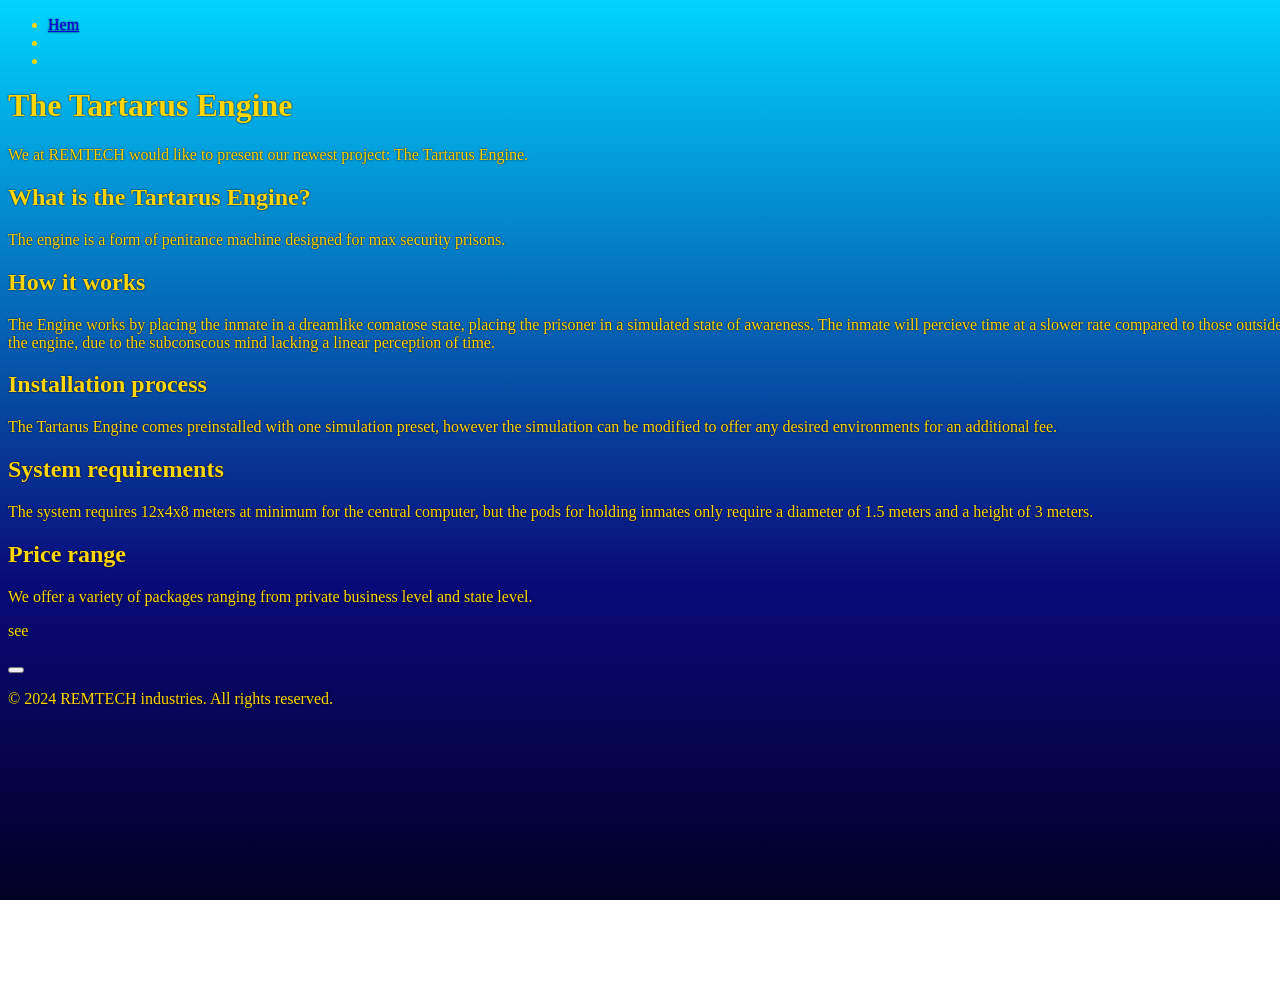
==== index.html @ f821933b "webb" ====
<!doctype html>
<html lang="en">
  <head>
    <meta charset="UTF-8" />
    <meta name="viewport" content="width=device-width, initial-scale=1.0" />
    <title>The Tartarus Engine</title>
    <link rel="stylesheet" href="style.css" />
  </head>
  <body>
    <header>
      <nav class="menu">
        <ul>
          <li><a href="index.html" class="menu-item">Hem</a></li>
          <li><a href="" class=""></a></li>
          <li><a href="" class=""></a></li>
        </ul>
      </nav>
    </header>
    <main>
      <div class="introduction">
        <h1>The Tartarus Engine</h1>
        <p>
          We at REMTECH would like to present our newest project: The Tartarus
          Engine.
        </p>
        <h2>What is the Tartarus Engine?</h2>
        <p>
          The engine is a form of penitance machine designed for max security
          prisons.
        </p>
        <h2>How it works</h2>
        <p>
          The Engine works by placing the inmate in a dreamlike comatose state,
          placing the prisoner in a simulated state of awareness. The inmate
          will percieve time at a slower rate compared to those outside the
          engine, due to the subconscous mind lacking a linear perception of
          time.
        </p>
        <h2>Installation process</h2>
        <p>
          The Tartarus Engine comes preinstalled with one simulation preset,
          however the simulation can be modified to offer any desired
          environments for an additional fee.
        </p>
        <h2>System requirements</h2>
        <p>
          The system requires 12x4x8 meters at minimum for the central computer,
          but the pods for holding inmates only require a diameter of 1.5 meters
          and a height of 3 meters.
        </p>
        <h2>Price range</h2>
        <p>
          We offer a variety of packages ranging from private business level and
          state level.
        </p>
        <p id="text">see</p>
        <button onclick=""></button>
      </div>
    </main>
    <footer>
      <p>&copy; 2024 REMTECH industries. All rights reserved.</p>
    </footer>
  </body>
  <script src="java.js"></script>
</html>
---- style.css ----
.html {
  background-color: rgb(0, 53, 102);
}

h1 {
  position: center;
}

body {
  background: #020024;
  background: linear-gradient(
    0deg,
    rgba(2, 0, 36, 1) 0%,
    rgba(9, 9, 121, 1) 35%,
    rgba(0, 212, 255, 1) 100%
  );
  width: 100%;
  height: 100%;
  background-attachment: fixed;
  text-decoration: none #ffc300ff;
  color: #ffd60aff;
  text-overflow: hidden;
  text-shadow: 0px 0px 2px black;
}

.introduction {
  position: center fixed;
}

header {
  height: 50px;
}

footer {
  height: 300px;
}
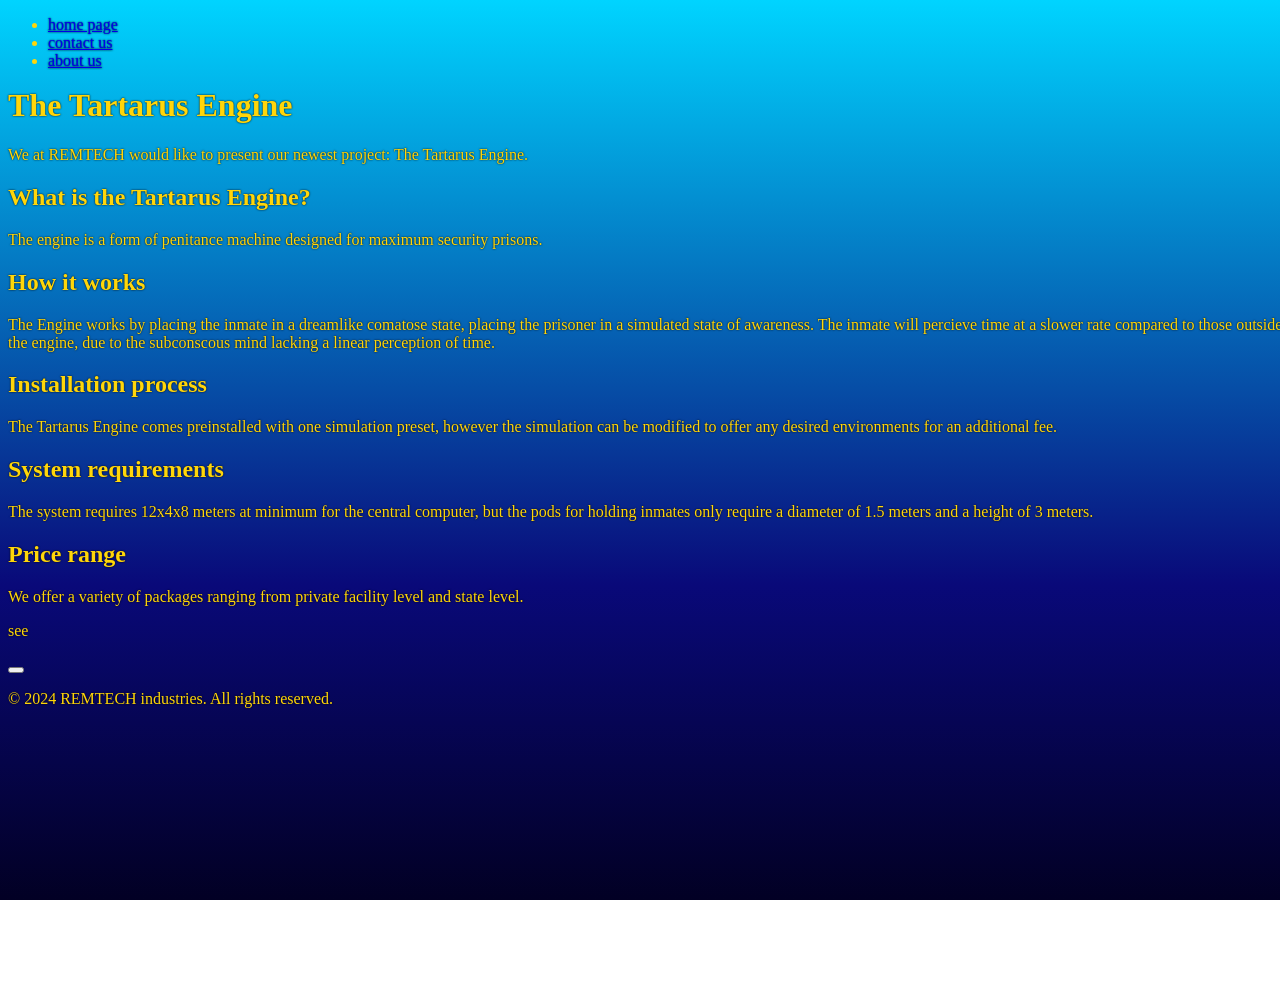
==== commit d4feade3: "github" ====
--- a/index.html
+++ b/index.html
@@ -10,9 +10,9 @@
     <header>
       <nav class="menu">
         <ul>
-          <li><a href="index.html" class="menu-item">Hem</a></li>
-          <li><a href="" class=""></a></li>
-          <li><a href="" class=""></a></li>
+          <li><a href="index.html" class="menu-item">home page</a></li>
+          <li><a href="contact.html" class="menu-item">contact us</a></li>
+          <li><a href="about_us.html" class="menu-item">about us</a></li>
         </ul>
       </nav>
     </header>
@@ -25,8 +25,8 @@
         </p>
         <h2>What is the Tartarus Engine?</h2>
         <p>
-          The engine is a form of penitance machine designed for max security
-          prisons.
+          The engine is a form of penitance machine designed for maximum
+          security prisons.
         </p>
         <h2>How it works</h2>
         <p>
@@ -50,7 +50,7 @@
         </p>
         <h2>Price range</h2>
         <p>
-          We offer a variety of packages ranging from private business level and
+          We offer a variety of packages ranging from private facility level and
           state level.
         </p>
         <p id="text">see</p>
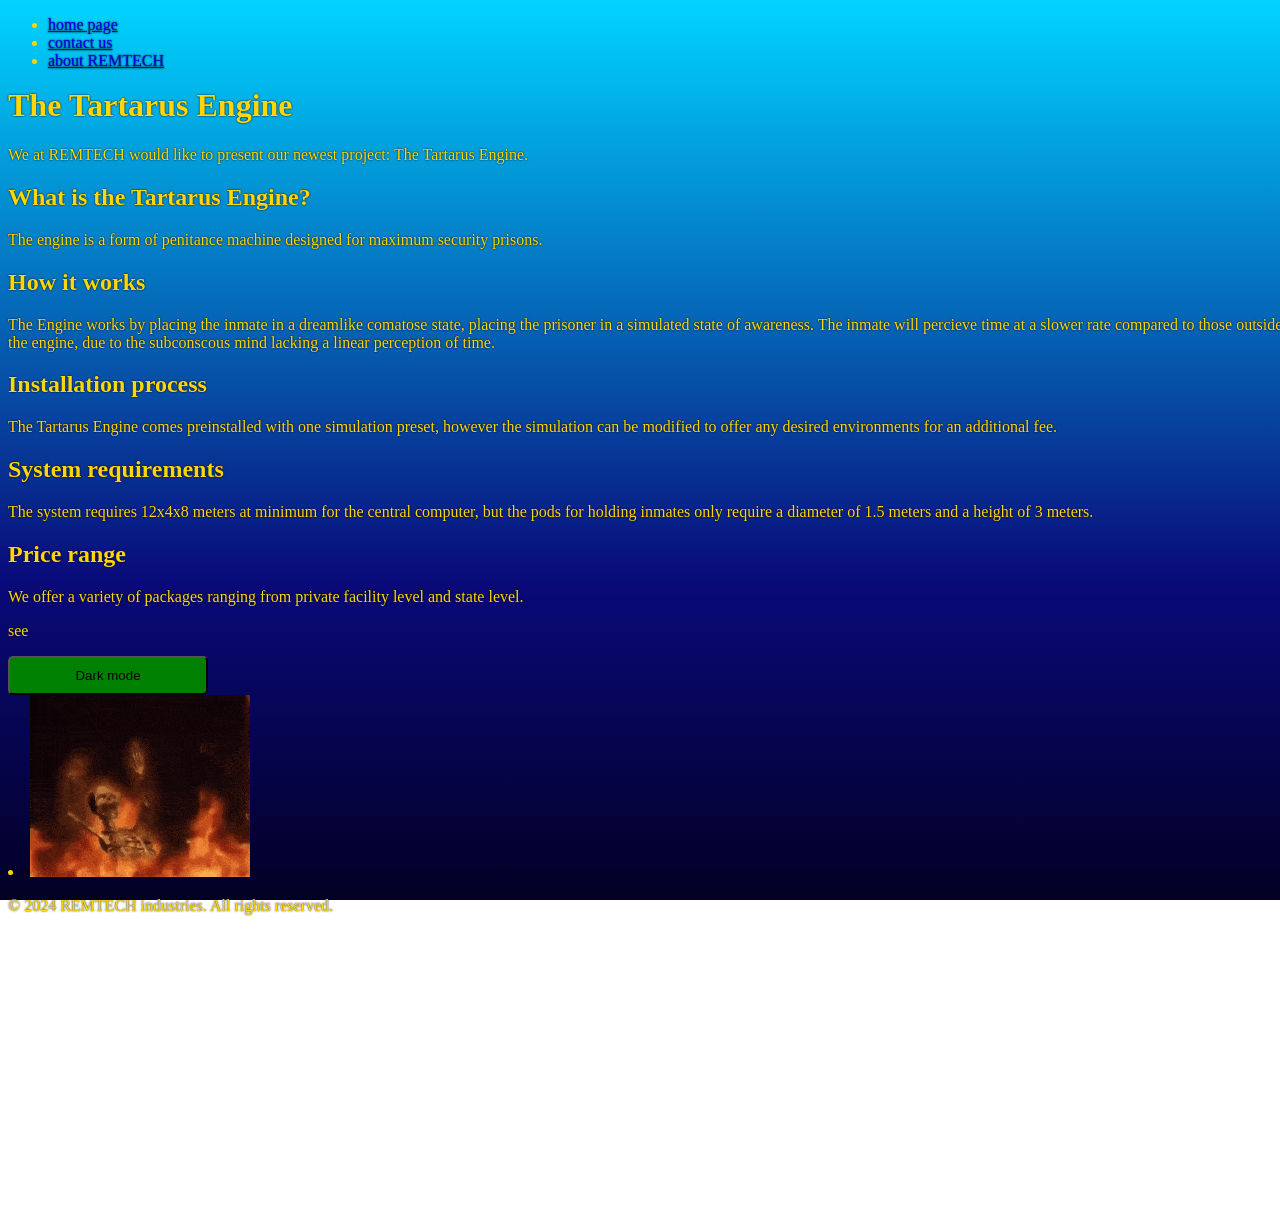
==== commit b20a9318: "fixed image" ====
--- a/index.html
+++ b/index.html
@@ -4,7 +4,7 @@
     <meta charset="UTF-8" />
     <meta name="viewport" content="width=device-width, initial-scale=1.0" />
     <title>The Tartarus Engine</title>
-    <link rel="stylesheet" href="style.css" />
+    <link rel="stylesheet" href="style/style.css" />
   </head>
   <body>
     <header>
@@ -12,7 +12,7 @@
         <ul>
           <li><a href="index.html" class="menu-item">home page</a></li>
           <li><a href="contact.html" class="menu-item">contact us</a></li>
-          <li><a href="about_us.html" class="menu-item">about us</a></li>
+          <li><a href="about_us.html" class="menu-item">about REMTECH</a></li>
         </ul>
       </nav>
     </header>
@@ -54,7 +54,12 @@
           state level.
         </p>
         <p id="text">see</p>
-        <button onclick=""></button>
+        <button onclick="dark()">Dark mode</button>
+        <li>
+          <a href="images/skeletonburning.gif"
+            ><img src="images/skeletonburning.gif"
+          /></a>
+        </li>
       </div>
     </main>
     <footer>
--- a/style/style.css
+++ b/style/style.css
@@ -0,0 +1,48 @@
+.html {
+  background-color: rgb(0, 53, 102);
+}
+
+h1 {
+  position: center;
+}
+
+body {
+  background: #020024;
+  background: linear-gradient(
+    0deg,
+    rgba(2, 0, 36, 1) 0%,
+    rgba(9, 9, 121, 1) 35%,
+    rgba(0, 212, 255, 1) 100%
+  );
+  width: 100%;
+  height: 100%;
+  background-attachment: fixed;
+  text-decoration: none #ffc300ff;
+  color: #ffd60aff;
+  text-overflow: hidden;
+  text-shadow: 0px 0px 2px black;
+}
+
+.introduction {
+  position: center fixed;
+}
+
+header {
+  height: 50px;
+}
+
+button {
+  background-color: green;
+  min-width: 200px;
+  border-radius: 5px;
+  padding: 10px;
+  transition: all 2s;
+}
+
+button:hover {
+  background-color: yellow;
+}
+
+footer {
+  height: 300px;
+}
